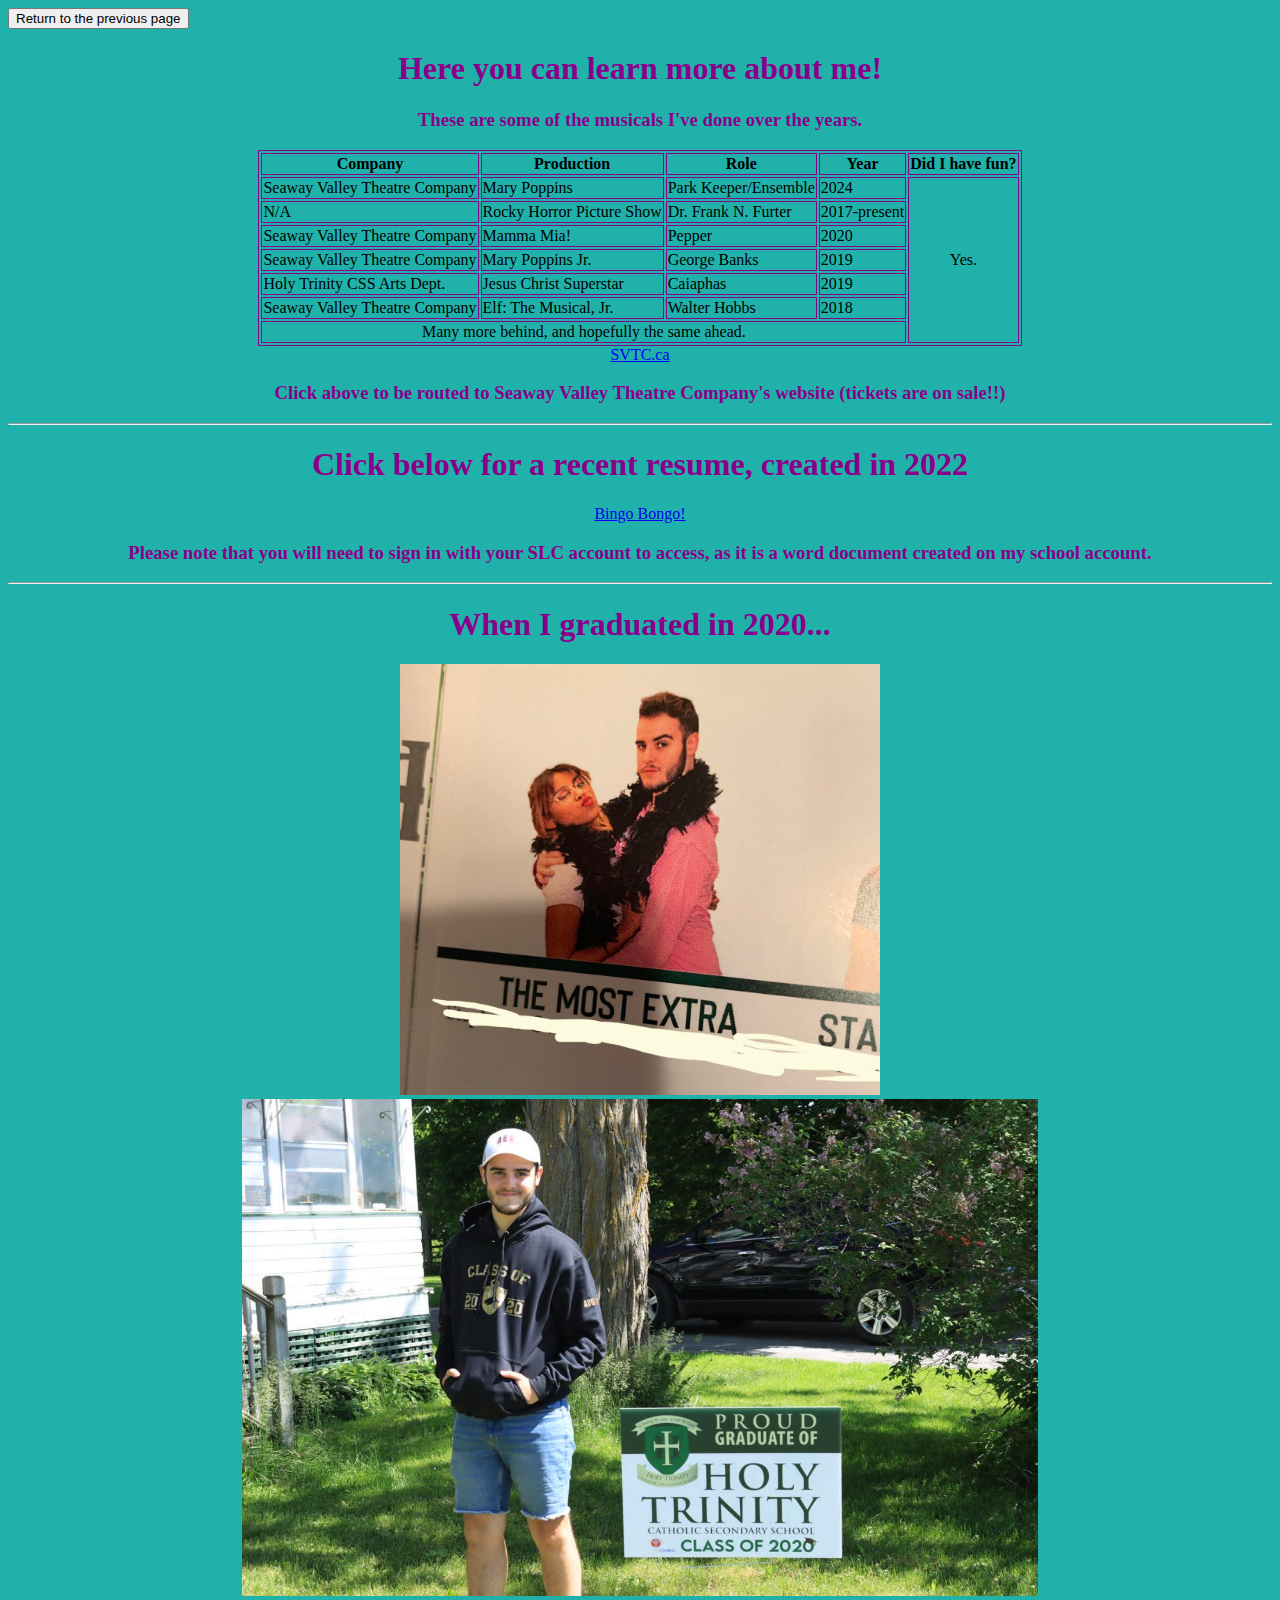
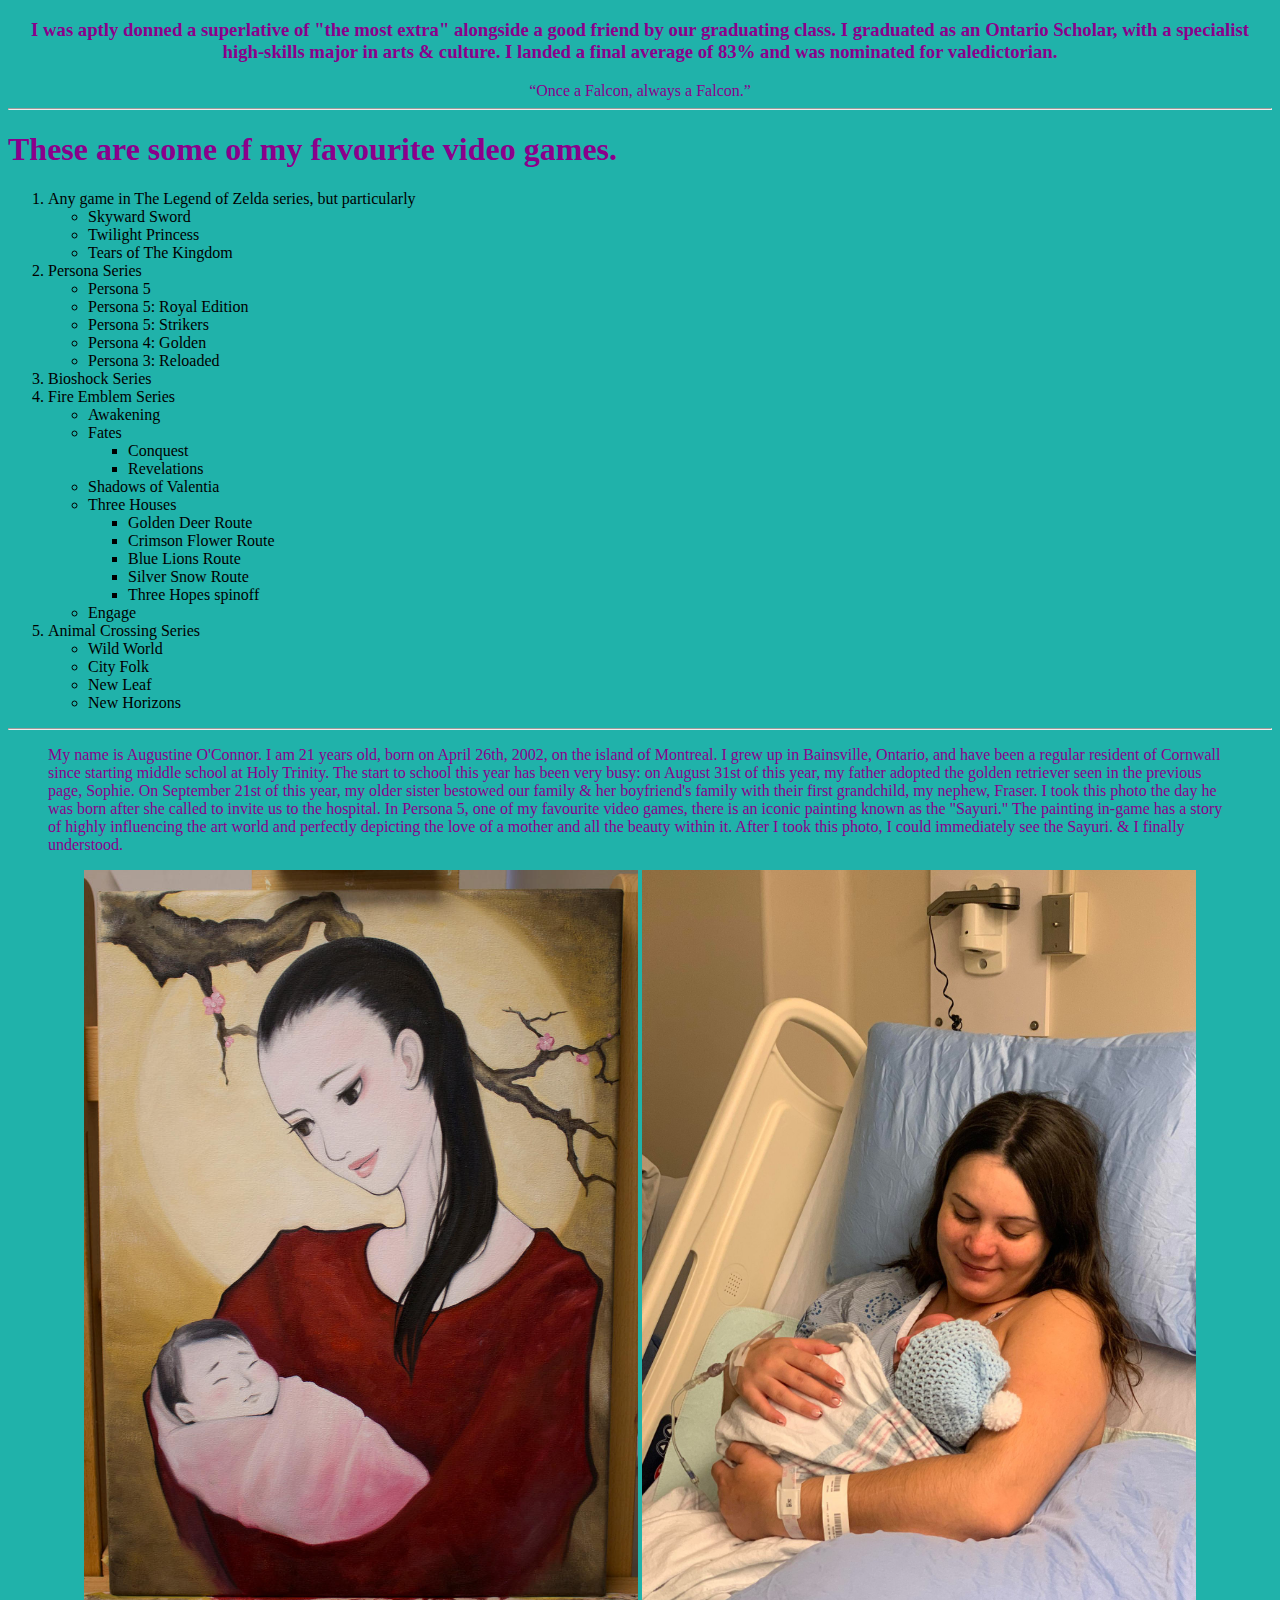
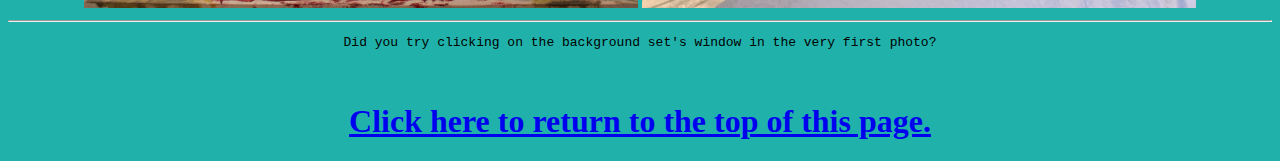
==== biographynstuff.html @ cb308844 "initial commit" ====
<!DOCTYPE html>
<html lang="en">
<head>
    <meta charset="UTF-8">
    <meta name="viewport" content="width=device-width, initial-scale=1.0">
    <title>About Me</title>
</head>
<style>
table, th, td {border: 1px solid darkmagenta;}
blockquote {display:block;margin-top:1em;margin-bottom:1em;margin-left:40px;margin-right:40px;}
</style>
<body style="background-color:lightseagreen">
<button onclick="history.go(-2)">Return to the previous page</button>
<center>
    <h1 style="color:darkmagenta"> Here you can learn more about me!</h1>
    <h3 style="color:darkmagenta"> These are some of the musicals I've done over the years.</h3>
    <table>
        <tr>
            <th>Company</th>
            <th>Production</th>
            <th>Role</th>
            <th>Year</th>
            <th>Did I have fun?</th>
        </tr>
        <tr>
            <td>Seaway Valley Theatre Company</td>
            <td>Mary Poppins</td>
            <td>Park Keeper/Ensemble</td>
            <td>2024</td>
            <td rowspan="7"><center>Yes.</center></td>
        </tr>
        <tr>
            <td>N/A</td>
            <td>Rocky Horror Picture Show</td>
            <td>Dr. Frank N. Furter</td>
            <td>2017-present</td>
        </tr>
        <tr>
            <td>Seaway Valley Theatre Company</td>
            <td>Mamma Mia!</td>
            <td>Pepper</td>
            <td>2020</td>
        </tr>
        <tr>
            <td>Seaway Valley Theatre Company</td>
            <td>Mary Poppins Jr.</td>
            <td>George Banks</td>
            <td>2019</td>
        </tr>
        <tr>
            <td>Holy Trinity CSS Arts Dept.</td>
            <td>Jesus Christ Superstar</td>
            <td>Caiaphas</td>
            <td>2019</td>
        </tr>
        <tr>
            <td>Seaway Valley Theatre Company</td>
            <td>Elf: The Musical, Jr.</td>
            <td>Walter Hobbs</td>
            <td>2018</td>
        </tr>
        <tr>
            <td colspan="4"><center>Many more behind, and hopefully the same ahead.</center></td>
        </tr>
    </table>
    <a href="https://www.svtc.ca">SVTC.ca</a>
    <h3 style="color:darkmagenta">Click above to be routed to Seaway Valley Theatre Company's website (tickets are on sale!!)
    </h3>
    <hr>
    <h1 style="color:darkmagenta">Click below for a recent resume, created in 2022</h1>
    <p>
      <a href="https://stlawrencecollege-my.sharepoint.com/:w:/r/personal/augustine_oconnor_student_sl_on_ca/Documents/Gusresume.odt?d=wf45f4fc5b4ef457f906dc9fcfa5b3752&csf=1&web=1&e=Nif6jO">Bingo Bongo!</a>
    </p>
    <h3 style="color:darkmagenta">Please note that you will need to sign in with your SLC account to access, as it is a word document created on my school account.</h3>
    <hr>
    <h1 style="color: darkmagenta">When I graduated in 2020...</h1>
    <img src="superlative.jpg" alt="My high school superlative: the most extra" style="width:480px;height:431px;">
    <img src="graduate.jpg" alt="2020 Graduation" style="width:796px;height:497px;">
    <h3 style="color:darkmagenta">I was aptly donned a superlative of "the most extra" alongside a good friend by our graduating class. I graduated as an Ontario Scholar, with a specialist high-skills major in arts & culture. I landed a final average of 83% and was nominated for valedictorian.</h3>
    <q style="color:darkmagenta">Once a Falcon, always a Falcon.</q>
    <hr>
    </center>
    <h1 style="color:darkmagenta">These are some of my favourite video games.</h1>
    <ol>
        <li>Any game in The Legend of Zelda series, but particularly</li>
        <ul>
            <li>Skyward Sword</li>
            <li>Twilight Princess</li>
            <li>Tears of The Kingdom</li>
        </ul>
        <li>Persona Series</li>
        <ul>
            <li>Persona 5</li>
            <li>Persona 5: Royal Edition</li>
            <li>Persona 5: Strikers</li>
            <li>Persona 4: Golden</li>
            <li>Persona 3: Reloaded</li>
        </ul>
        <li>Bioshock Series</li>
        <li>Fire Emblem Series</li>
        <ul>
            <li>Awakening</li>
            <li>Fates</li>
            <ul>
                <li>Conquest</li>
                <li>Revelations</li>
            </ul>
            <li>Shadows of Valentia</li>
            <li>Three Houses</li>
            <ul>
                <li>Golden Deer Route</li>
                <li>Crimson Flower Route</li>
                <li>Blue Lions Route</li>
                <li>Silver Snow Route</li>
                <li>Three Hopes spinoff</li>
            </ul>
            <li>Engage</li>
        </ul>
        <li>Animal Crossing Series</li>
        <ul>
            <li>Wild World</li>
            <li>City Folk</li>
            <li>New Leaf</li>
            <li>New Horizons</li>
        </ul>
    </ol></center>
    <hr>
    <blockquote cite style="color:darkmagenta">
        My name is Augustine O'Connor. I am 21 years old, born on April 26th, 2002, on the island of Montreal.
        I grew up in Bainsville, Ontario, and have been a regular resident of Cornwall since starting middle school at Holy Trinity.
        The start to school this year has been very busy: on August 31st of this year, my father adopted the golden retriever seen in the previous page, Sophie.
        On September 21st of this year, my older sister bestowed our family & her boyfriend's family with their first grandchild, my nephew, Fraser.
        I took this photo the day he was born after she called to invite us to the hospital. In Persona 5, one of my favourite video games, there is an iconic painting known as the "Sayuri."
        The painting in-game has a story of highly influencing the art world and perfectly depicting the love of a mother and all the beauty within it.
        After I took this photo, I could immediately see the Sayuri. & I finally understood.
    </blockquote>
    <center>
    <img src="thesayuri.jpg" alt="The Sayuri painting from Persona 5" style="width:554px;height:738px;">
    <img src="sayuri.jpg" alt="My sister and her son" style="width:554px;height:738;">
    </center>
    <hr>
    <center>
    <pre>Did you try clicking on the background set's window in the very first photo?</pre>
    <br>
    <h1>
        <a href=#>Click here to return to the top of this page.</a>
    </h1>
</center>
</body>
</html>
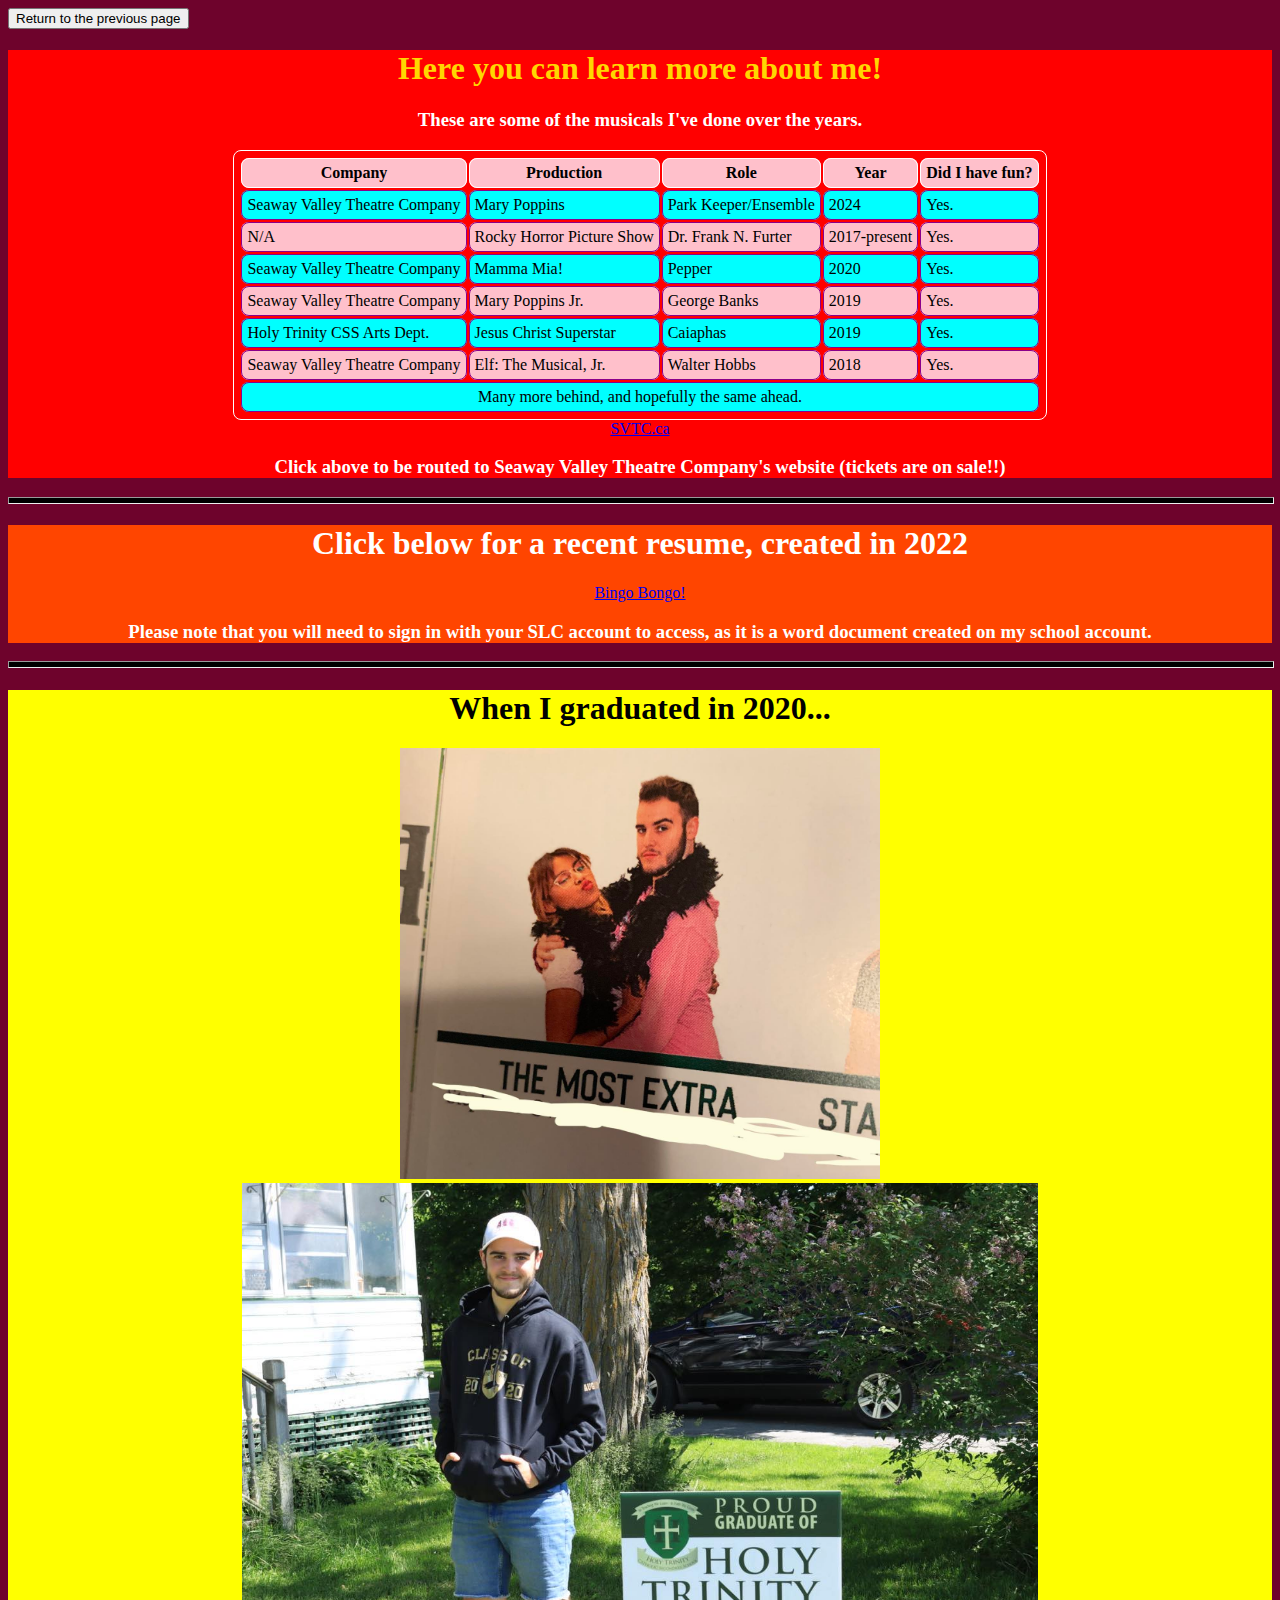
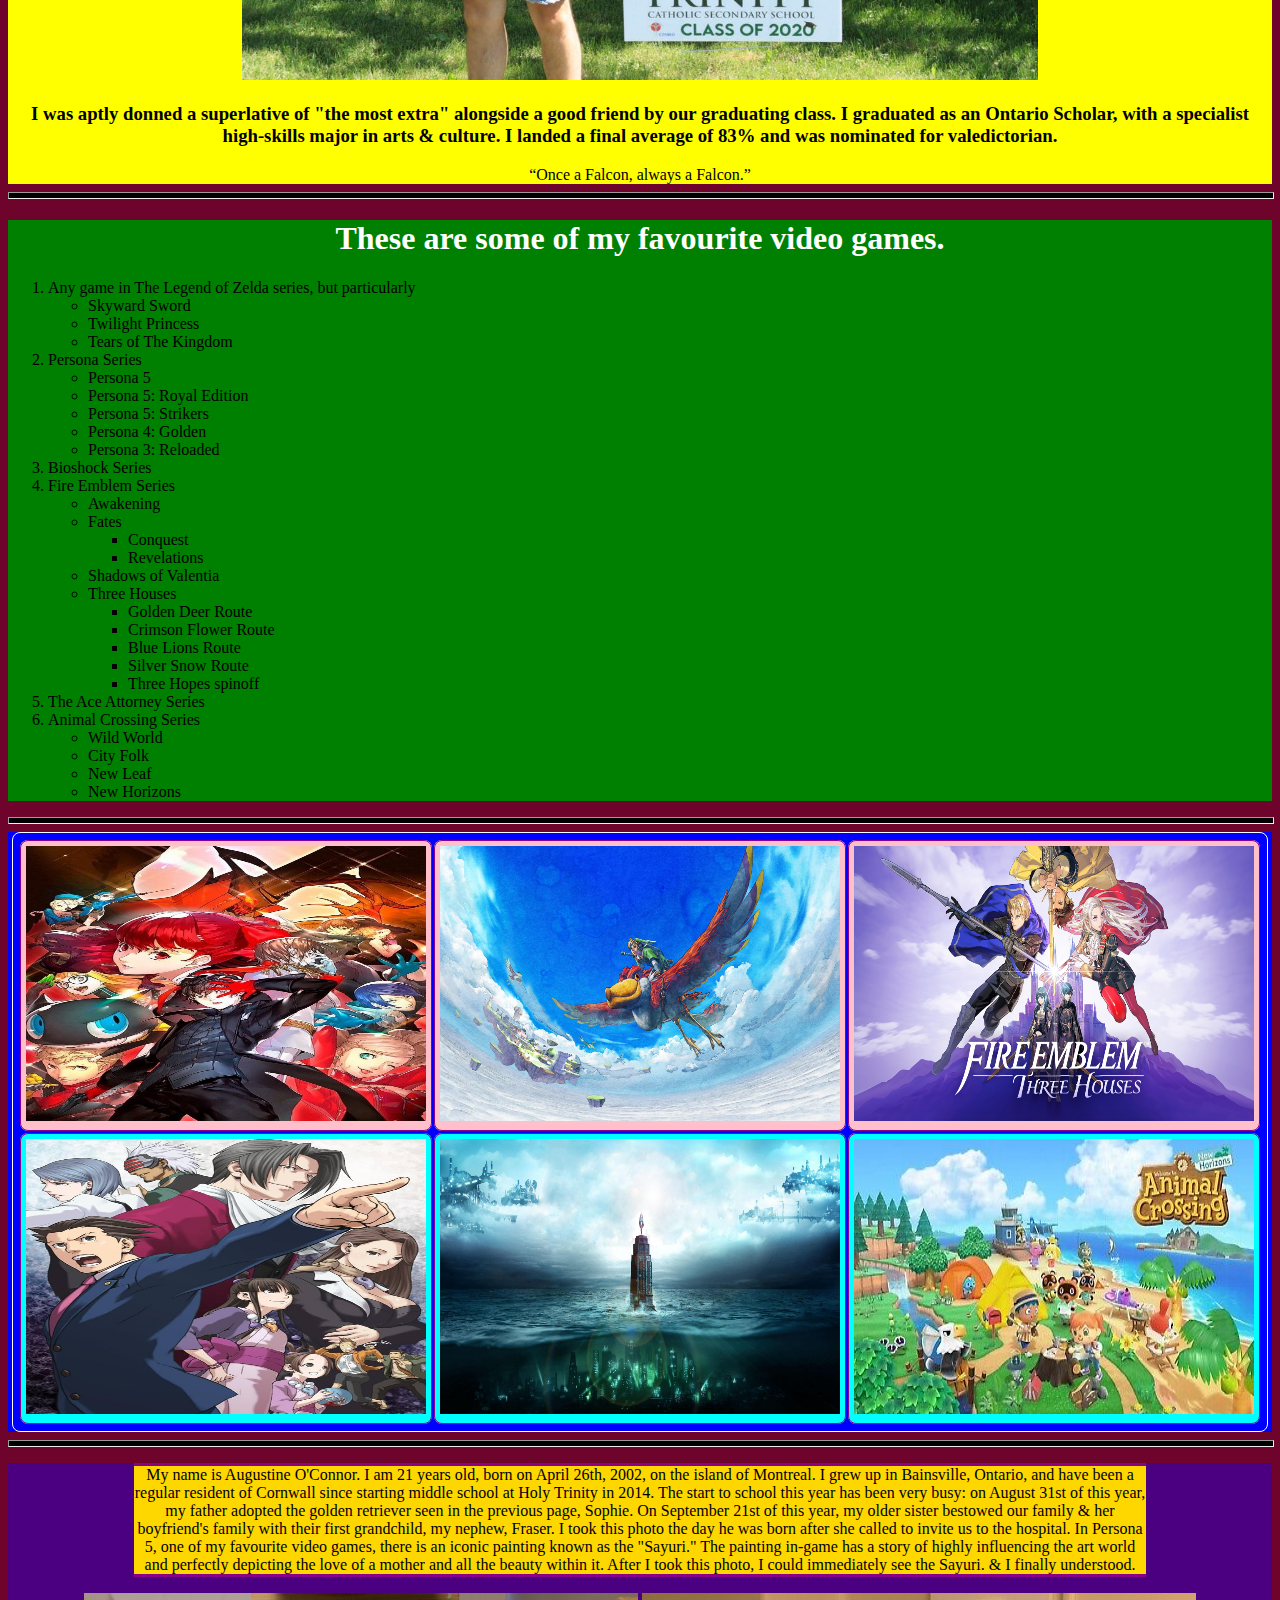
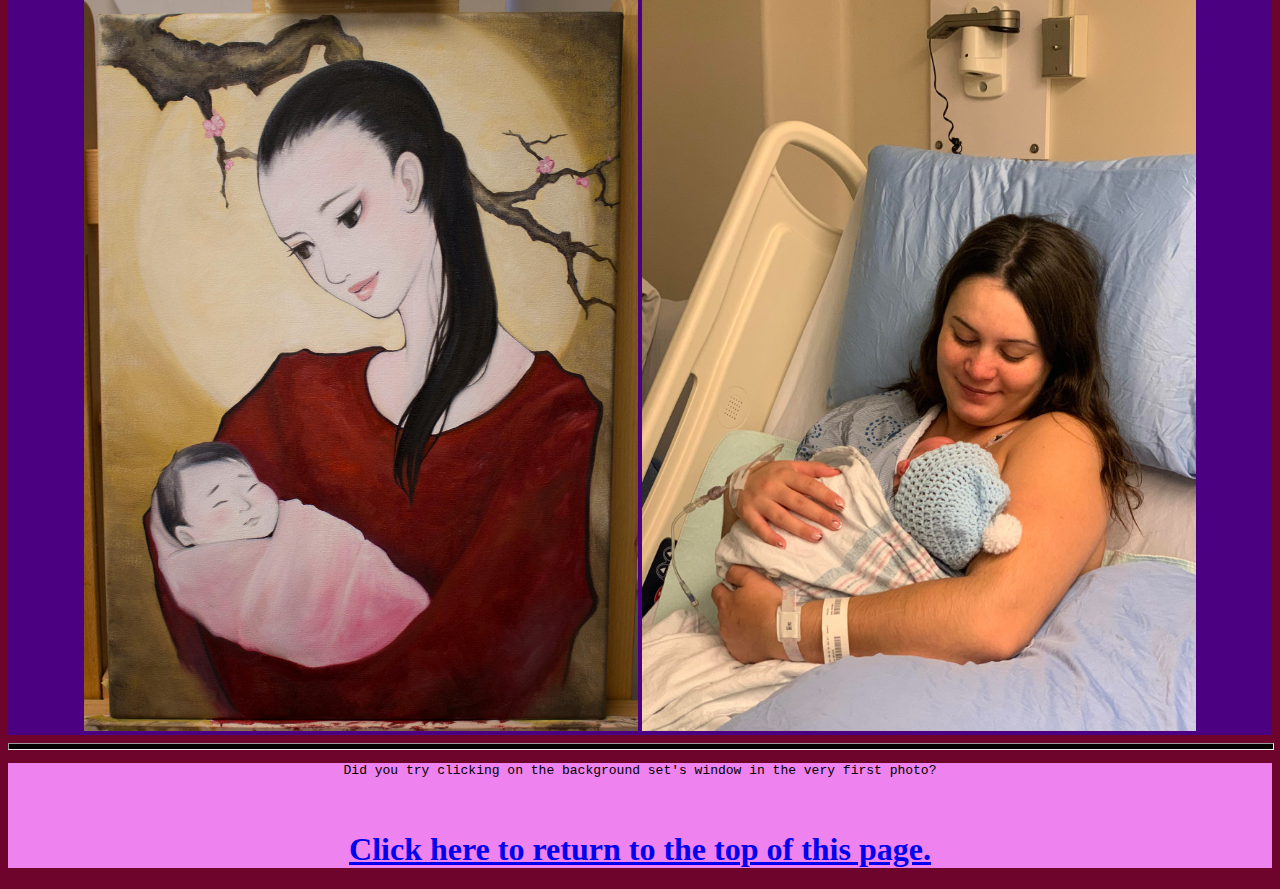
==== commit b88ddd83: "🎉 init:" ====
--- a/biographynstuff.html
+++ b/biographynstuff.html
@@ -6,14 +6,22 @@
     <title>About Me</title>
 </head>
 <style>
-table, th, td {border: 1px solid darkmagenta;}
+table, th, td, tr {
+    border: 1px solid darkmagenta;
+    border-radius:8px;
+    padding:5px;}
+    tr:nth-child(even) {background-color: aqua}
+    tr:nth-child(odd) {background-color: pink}
+tr:hover {background-color:darkorange}
 blockquote {display:block;margin-top:1em;margin-bottom:1em;margin-left:40px;margin-right:40px;}
 </style>
-<body style="background-color:lightseagreen">
+<body>
 <button onclick="history.go(-2)">Return to the previous page</button>
+<div class="musicals">
 <center>
-    <h1 style="color:darkmagenta"> Here you can learn more about me!</h1>
-    <h3 style="color:darkmagenta"> These are some of the musicals I've done over the years.</h3>
+    <link rel="stylesheet" href="stylesheet.css">
+    <h1 id="header1"> Here you can learn more about me!</h1>
+    <h3> These are some of the musicals I've done over the years.</h3>
     <table>
         <tr>
             <th>Company</th>
@@ -27,60 +35,76 @@
             <td>Mary Poppins</td>
             <td>Park Keeper/Ensemble</td>
             <td>2024</td>
-            <td rowspan="7"><center>Yes.</center></td>
+            <td>Yes.</td>
         </tr>
         <tr>
             <td>N/A</td>
             <td>Rocky Horror Picture Show</td>
             <td>Dr. Frank N. Furter</td>
             <td>2017-present</td>
+            <td>Yes.</td>
         </tr>
         <tr>
             <td>Seaway Valley Theatre Company</td>
             <td>Mamma Mia!</td>
             <td>Pepper</td>
             <td>2020</td>
+            <td>Yes.</td>
         </tr>
         <tr>
             <td>Seaway Valley Theatre Company</td>
             <td>Mary Poppins Jr.</td>
             <td>George Banks</td>
             <td>2019</td>
+            <td>Yes.</td>
         </tr>
         <tr>
             <td>Holy Trinity CSS Arts Dept.</td>
             <td>Jesus Christ Superstar</td>
             <td>Caiaphas</td>
             <td>2019</td>
+            <td>Yes.</td>
         </tr>
         <tr>
             <td>Seaway Valley Theatre Company</td>
             <td>Elf: The Musical, Jr.</td>
             <td>Walter Hobbs</td>
             <td>2018</td>
-        </tr>
-        <tr>
-            <td colspan="4"><center>Many more behind, and hopefully the same ahead.</center></td>
+            <td>Yes.</td>
+        </tr>
+        <tr>
+            <td colspan="5"><center>Many more behind, and hopefully the same ahead.</center></td>
         </tr>
     </table>
     <a href="https://www.svtc.ca">SVTC.ca</a>
-    <h3 style="color:darkmagenta">Click above to be routed to Seaway Valley Theatre Company's website (tickets are on sale!!)
+    <h3>Click above to be routed to Seaway Valley Theatre Company's website (tickets are on sale!!)
     </h3>
-    <hr>
-    <h1 style="color:darkmagenta">Click below for a recent resume, created in 2022</h1>
+    </div>
+    <hr>
+    <div class="resume">
+    <center>
+    <h1>Click below for a recent resume, created in 2022</h1>
     <p>
       <a href="https://stlawrencecollege-my.sharepoint.com/:w:/r/personal/augustine_oconnor_student_sl_on_ca/Documents/Gusresume.odt?d=wf45f4fc5b4ef457f906dc9fcfa5b3752&csf=1&web=1&e=Nif6jO">Bingo Bongo!</a>
     </p>
-    <h3 style="color:darkmagenta">Please note that you will need to sign in with your SLC account to access, as it is a word document created on my school account.</h3>
-    <hr>
-    <h1 style="color: darkmagenta">When I graduated in 2020...</h1>
+    <h3>Please note that you will need to sign in with your SLC account to access, as it is a word document created on my school account.</h3>
+    </center>
+    </div>
+    <hr>
+    <center>
+    <div class="graduation">
+    <h1 style="color: black;">When I graduated in 2020...</h1>
     <img src="superlative.jpg" alt="My high school superlative: the most extra" style="width:480px;height:431px;">
     <img src="graduate.jpg" alt="2020 Graduation" style="width:796px;height:497px;">
-    <h3 style="color:darkmagenta">I was aptly donned a superlative of "the most extra" alongside a good friend by our graduating class. I graduated as an Ontario Scholar, with a specialist high-skills major in arts & culture. I landed a final average of 83% and was nominated for valedictorian.</h3>
-    <q style="color:darkmagenta">Once a Falcon, always a Falcon.</q>
-    <hr>
-    </center>
-    <h1 style="color:darkmagenta">These are some of my favourite video games.</h1>
+    <h3 style="color: black;">I was aptly donned a superlative of "the most extra" alongside a good friend by our graduating class. I graduated as an Ontario Scholar, with a specialist high-skills major in arts & culture. I landed a final average of 83% and was nominated for valedictorian.</h3>
+    <q>Once a Falcon, always a Falcon.</q>
+    </div>
+    </center>
+    <hr>
+    <div class="favgames">
+    <center>
+    <h1>These are some of my favourite video games.</h1>
+    </center>
     <ol>
         <li>Any game in The Legend of Zelda series, but particularly</li>
         <ul>
@@ -114,8 +138,8 @@
                 <li>Silver Snow Route</li>
                 <li>Three Hopes spinoff</li>
             </ul>
-            <li>Engage</li>
-        </ul>
+        </ul>
+        <li>The Ace Attorney Series</li>
         <li>Animal Crossing Series</li>
         <ul>
             <li>Wild World</li>
@@ -123,28 +147,65 @@
             <li>New Leaf</li>
             <li>New Horizons</li>
         </ul>
-    </ol></center>
-    <hr>
-    <blockquote cite style="color:darkmagenta">
+    </ol>
+    </center>
+    </div>
+    <hr>
+    <center>
+    <div class="games">
+    <table class="img">
+        <tr>
+            <td>
+                <img src="persona1.jpg" alt="Persona 5: Royal" style="height:275px; width:400px;">
+            </td>
+            <td>
+                <img src="skywardsword.jpg" alt="The Legend of Zelda: Skyward Sword"style="height:275px; width:400px;">
+            </td>
+            <td>
+                <img src="fe3h.png" alt="Fire Emblem: Three Houses" style="height:275px; width:400px;">
+            </td>
+        </tr>
+        <tr>
+            <td>
+                <img src="pwaa.jpg" alt="Phoenix Wright: Ace Attorney" style="height:275px; width:400px;">
+            </td>
+            <td>
+                <img src="bioshock.jpg" alt="The Bioshock Series" style="height:275px; width:400px;">
+            </td>
+            <td>
+                <img src="acrossing.jpg" alt="The Animal Crossing Series" style="height:275px; width:400px;">
+            </td>
+        </tr>
+    </table>
+    </div>
+    </center>
+    <hr>
+    <div class="sayuri">
+    <center>
+    <blockquote cite id="second">
         My name is Augustine O'Connor. I am 21 years old, born on April 26th, 2002, on the island of Montreal.
-        I grew up in Bainsville, Ontario, and have been a regular resident of Cornwall since starting middle school at Holy Trinity.
+        I grew up in Bainsville, Ontario, and have been a regular resident of Cornwall since starting middle school at Holy Trinity in 2014.
         The start to school this year has been very busy: on August 31st of this year, my father adopted the golden retriever seen in the previous page, Sophie.
         On September 21st of this year, my older sister bestowed our family & her boyfriend's family with their first grandchild, my nephew, Fraser.
         I took this photo the day he was born after she called to invite us to the hospital. In Persona 5, one of my favourite video games, there is an iconic painting known as the "Sayuri."
         The painting in-game has a story of highly influencing the art world and perfectly depicting the love of a mother and all the beauty within it.
         After I took this photo, I could immediately see the Sayuri. & I finally understood.
     </blockquote>
+    </center>
     <center>
     <img src="thesayuri.jpg" alt="The Sayuri painting from Persona 5" style="width:554px;height:738px;">
     <img src="sayuri.jpg" alt="My sister and her son" style="width:554px;height:738;">
     </center>
-    <hr>
+    </div>
+    <hr>
+    <div class="secret">
     <center>
     <pre>Did you try clicking on the background set's window in the very first photo?</pre>
     <br>
     <h1>
         <a href=#>Click here to return to the top of this page.</a>
     </h1>
-</center>
+    </center>
+    </div>
 </body>
 </html>--- a/stylesheet.css
+++ b/stylesheet.css
@@ -0,0 +1,28 @@
+body {background-color:rgb(110, 3, 44)}
+
+h1, h2, h3, h4, h5, h6 {margin-left:auto; color:rgb(255, 255, 255)}
+
+table, th {border:1px solid rgb(255, 255, 255)}
+
+tr:nth-child(even) {background-color:aqua}
+tr:nth-child(odd) {background-color:pink}
+tr:hover {background-color:darkorange}
+
+hr {background-color: black; width: 100%; height:5px;}
+
+
+.photoz {border:5px solid black; padding:10px; background-color: darkorange; border-radius: 8px;}
+.sizeq {width:476px;height:670px}
+#second {background-color: gold; inline-size: 80%; border-block-width: 10%;
+border-block-style: solid; border-block-color: darkmagenta; text-align: center;}
+
+#header1 {text-align:center; color:gold;}
+.img {border-radius: 8px;}
+
+.musicals {background-color: red;}
+.resume {background-color: orangered;}
+.graduation {background-color: yellow;}
+.favgames {background-color: green;}
+.games {background-color: blue;}
+.sayuri {background-color: indigo;}
+.secret {background-color: violet;}